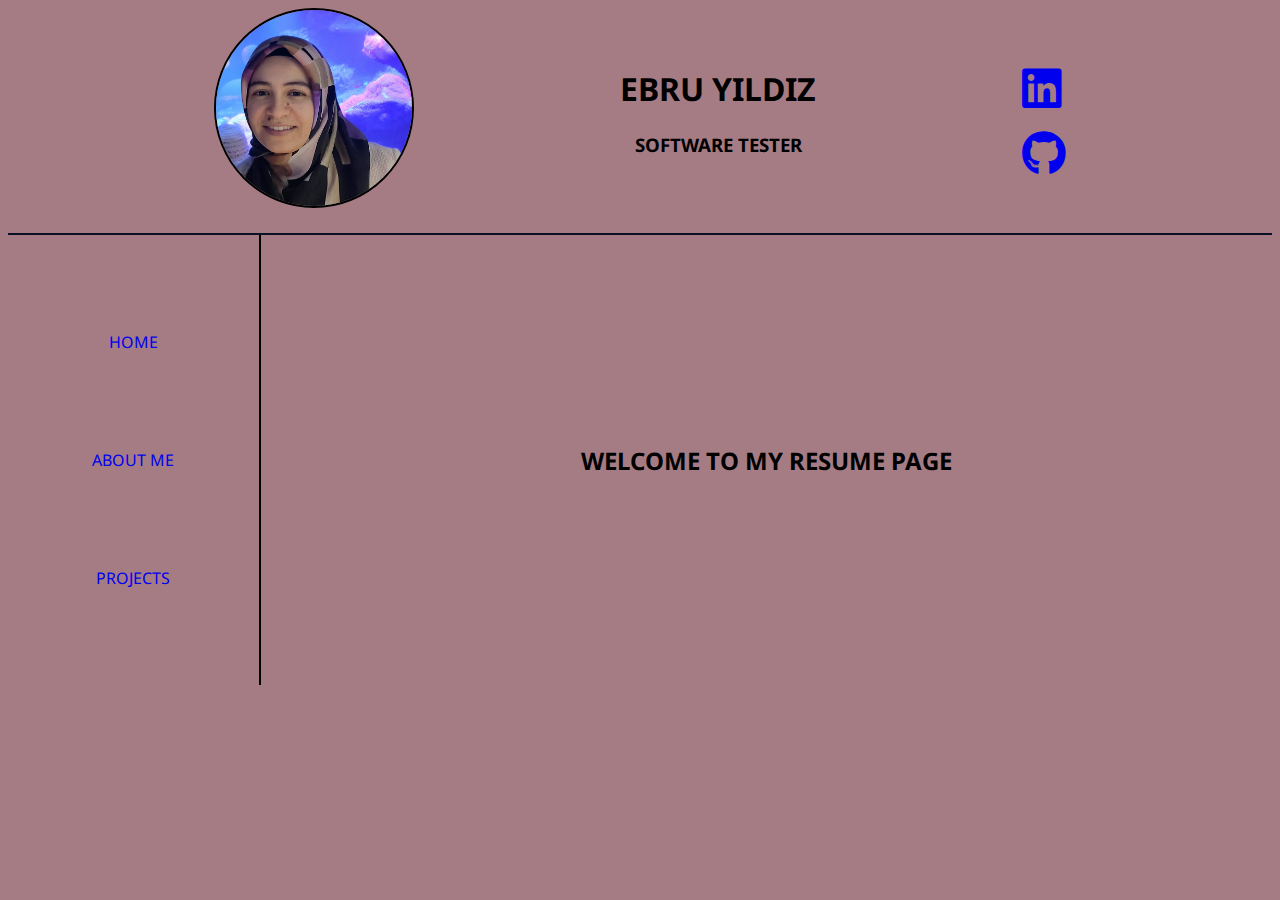
==== index.html @ a3974770 "Add files via upload" ====
<!DOCTYPE html>
<html lang="en">
<head>
    <meta charset="UTF-8">
    <meta name="viewport" content="width=device-width, initial-scale=1.0">
    <title>Home</title>
    <link rel="stylesheet" href="styles/main.css">
    <link rel="preconnect" href="https://fonts.googleapis.com">
    <link rel="preconnect" href="https://fonts.gstatic.com" crossorigin>
    <link href="https://fonts.googleapis.com/css2?family=Noto+Sans:ital,wght@0,100..900;1,100..900&display=swap" rel="stylesheet">
    <link rel="stylesheet" href="https://cdnjs.cloudflare.com/ajax/libs/font-awesome/6.0.0-beta2/css/all.min.css">
</head>
<body>
    <div class="header">
        <div class="image">
            <img src="assets/20220702_154637.jpg" alt="Profile Picture">
        </div>
        <div class="titles">
            <div> <h1>EBRU YILDIZ</h1>
            <h3>SOFTWARE TESTER</h3></div>
           
        </div>
        <div class="links">
            <a href="www.linkedin.com/in/ebruyildiz4" target="_blank"><i class="fa-brands fa-linkedin"></i></a>
            <a href="https://github.com/ebruylz" target="_blank"><i class="fa-brands fa-github"></i></a>
        </div>
    </div>
    <div class="main">
        <div class="menu">
            <a href="index.html">HOME</a>
            <a href="aboutMe.html">ABOUT ME</a>
            <a href="projects.html">PROJECTS</a>
        </div>
        <div class="contentHome">
            <div class="welcome">
                 <h2>WELCOME TO MY RESUME PAGE</h2>
                </div>
           
        </div>

    </div>


    
</body>
</html>
---- styles/main.css ----
:root{
    --primary:#A67C84;
    --secondary:#0B1226;
    --third:#2E83F2;
    --fourth:#9BF2F2;
    --fifth:#F2ADA7;
}
*{
    box-sizing: border-box;
    font-family: Noto Sans;

}
body{
    background-color: var(--primary);
}
.header{
    display: flex;
    justify-content: space-evenly;
    align-items: center;
    border-bottom:2px solid #0B1226;
    padding-bottom: 20px;
  
}
.image img{
    width: 200px;
    height: 200px;
    border: 2px solid black;
    border-radius: 100px;        /*  %50 de olur */
}
.links{
    display: flex;
    flex-direction: column;
}
.links a i{
    font-size: 45px;
    margin-top: 20px;
}
.titles{
    text-align: center;
}
.main{
    display: flex;
    height: 50vh;
}
.menu{
    display: flex;
    width: 20vw;
    flex-direction: column;
    border-right: 2px solid black;
    align-items: center;
    justify-content: space-evenly;/*  flex-direction: column;  ise align yatayda justify dikeyde ortalar */ 


}
.menu a{
    text-decoration: none;
}
.contentHome{
    display: flex;
    align-items: center;
    justify-content: center;
    width: 80vw;
  }
  .contentAbout{
    display: flex;
    flex-direction: column;
    align-items: center;
    justify-content: center;
    width: 80vw;
    padding: 25px;
  }
  .contentProjects{
    display: flex;
    flex-direction: column;
    align-items: center;
    justify-content: center;
    width: 80vw;
    padding: 25px;
  }
  .contentProjects ul li a{
    text-decoration: none;
  }
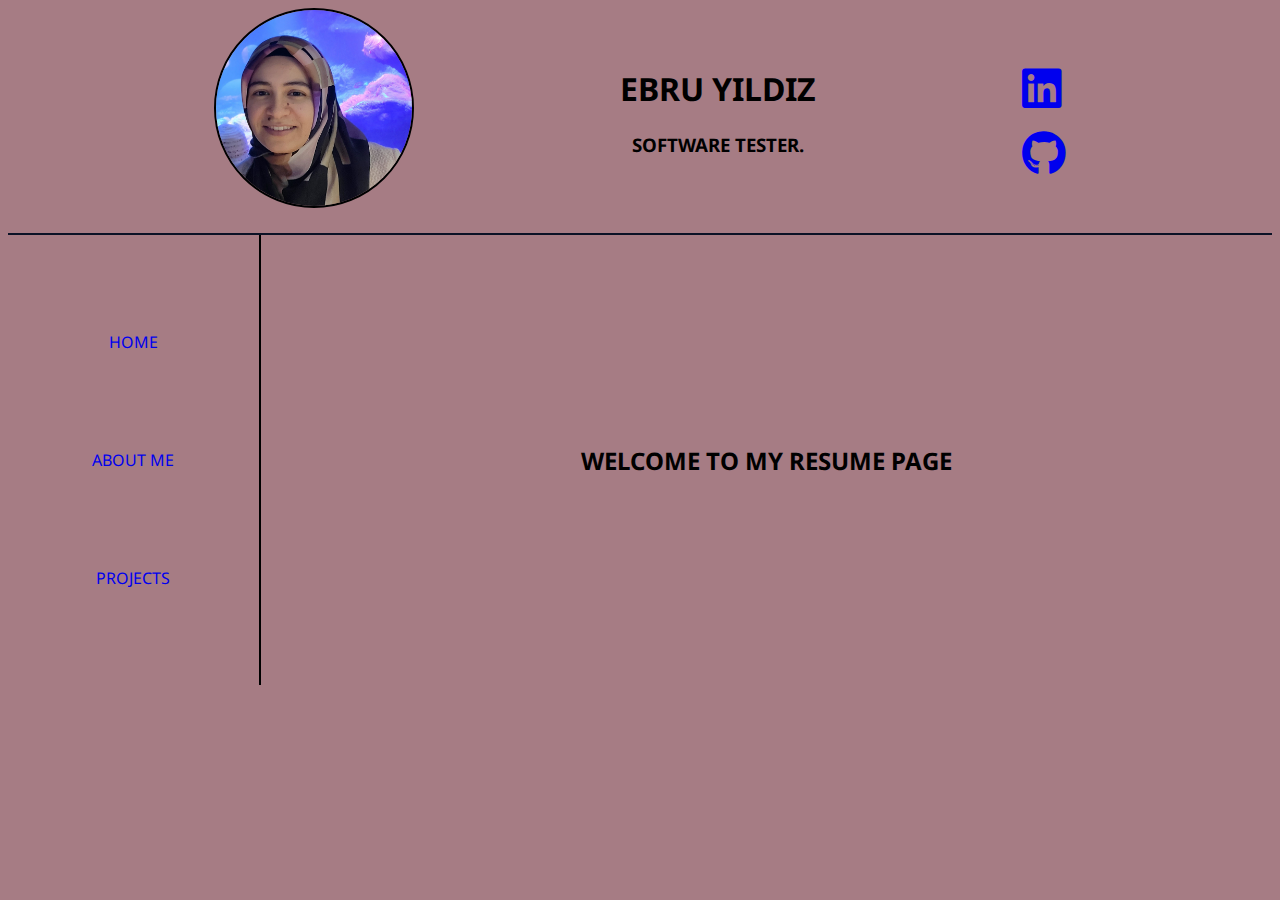
==== commit 2e3ac535: "." ====
--- a/index.html
+++ b/index.html
@@ -17,7 +17,7 @@
         </div>
         <div class="titles">
             <div> <h1>EBRU YILDIZ</h1>
-            <h3>SOFTWARE TESTER</h3></div>
+            <h3>SOFTWARE TESTER.</h3></div>
            
         </div>
         <div class="links">
